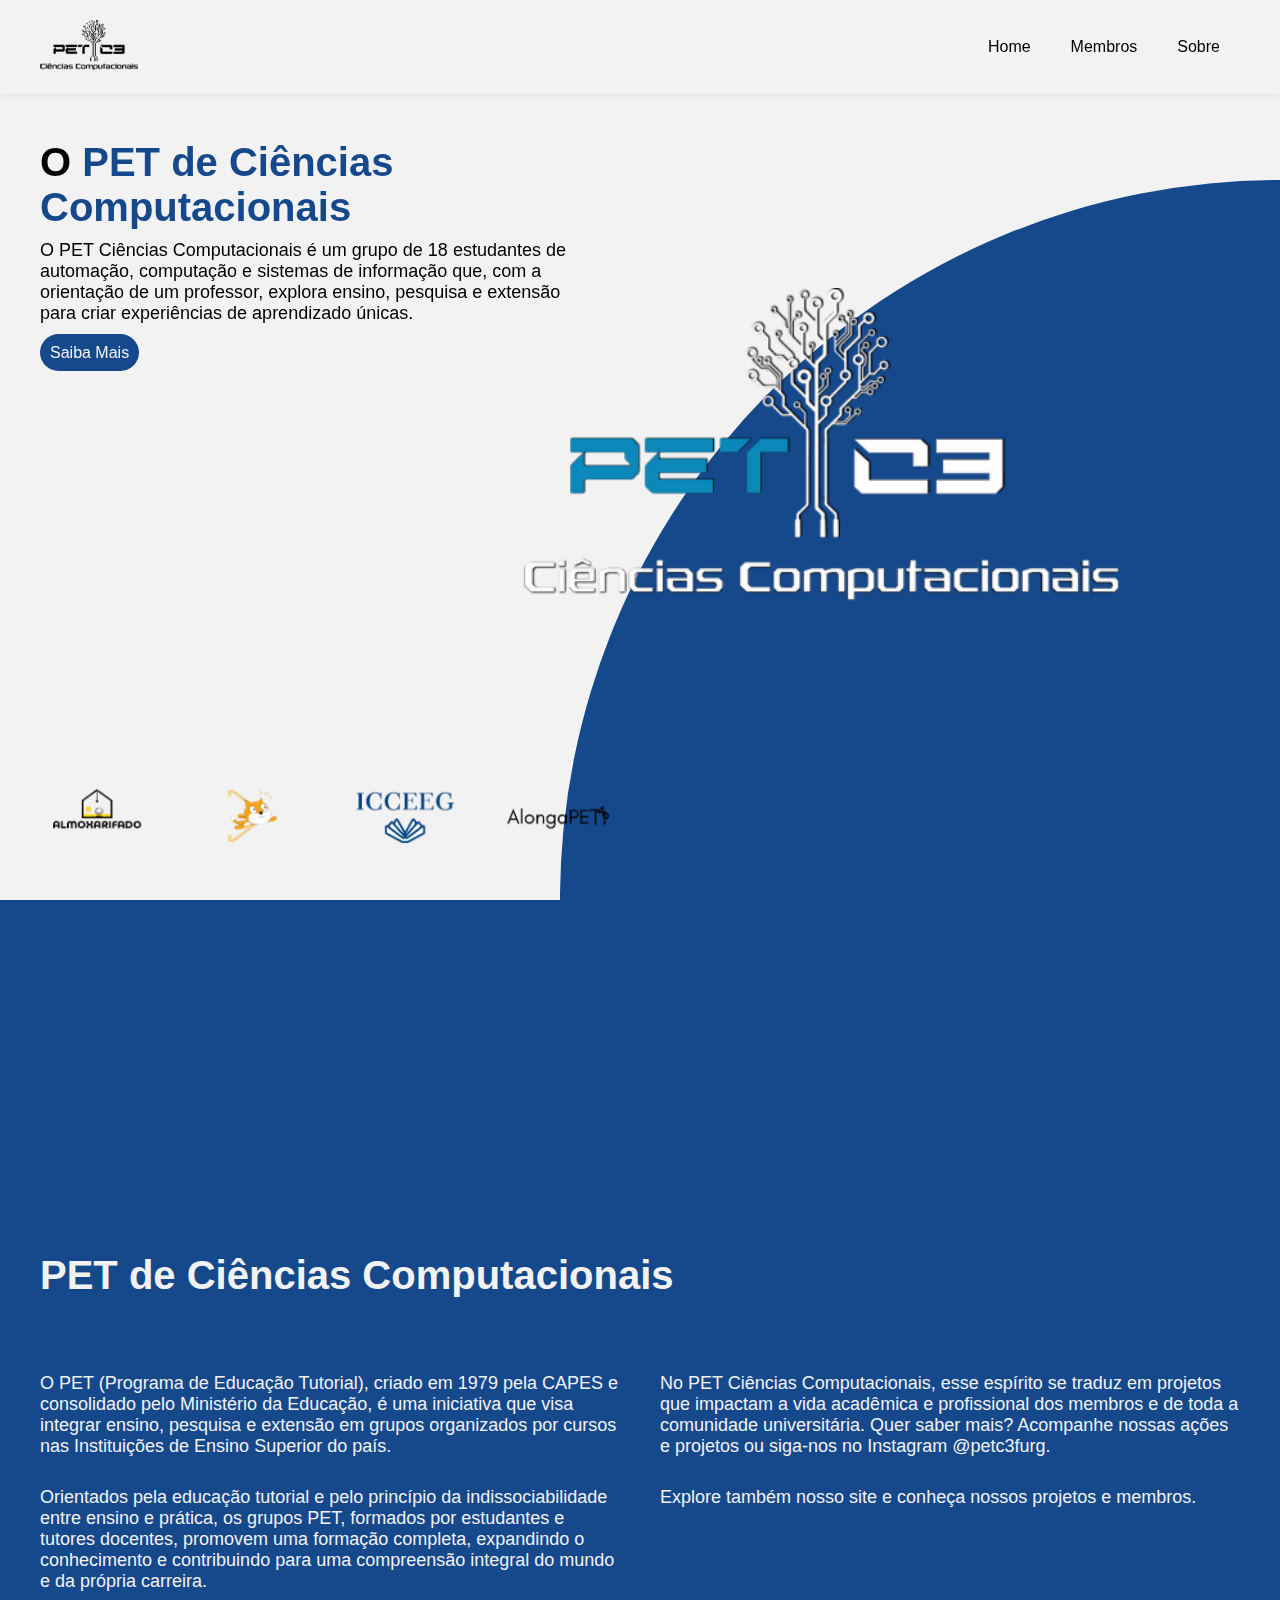
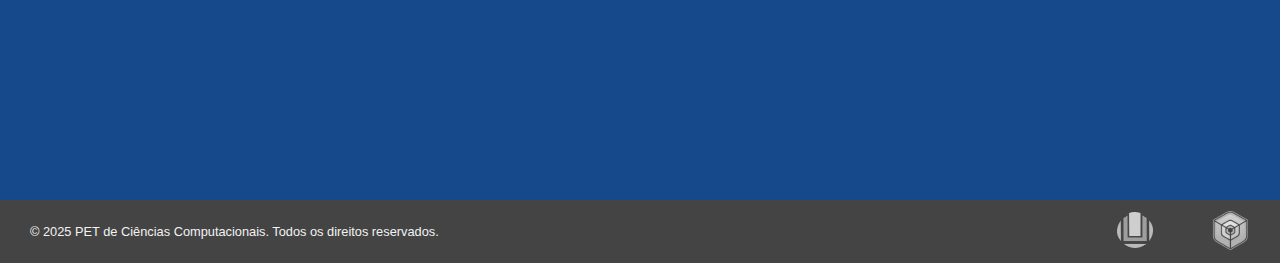
==== index.html @ 616e77ec "index na raiz" ====
<!DOCTYPE html>
<html lang="pt-br" class="" id="classeprojeto">
<head>
    <!-- Link para o CSS do Swiper -->
    <link href="https://unpkg.com/swiper/swiper-bundle.min.css" rel="stylesheet">
    <!-- Script do Swiper (para o funcionamento da navegação e animações) -->
    <script src="https://unpkg.com/swiper/swiper-bundle.min.js"></script>
    <meta charset="UTF-8">
    <meta name="viewport" content="width=device-width, initial-scale=1.0">
    <title>PET C3</title>
    <link rel="stylesheet" href="https://cdnjs.cloudflare.com/ajax/libs/font-awesome/6.4.0/css/all.min.css" integrity="sha512-iecdLmaskl7CVkqkXNQ/ZH/XLlvWZOJyj7Yy7tcenmpD1ypASozpmT/E0iPtmFIB46ZmdtAc9eNBvH0H/ZpiBw==" crossorigin="anonymous" referrerpolicy="no-referrer" />
    <link rel="stylesheet" href="css/main.css">
    <script src="js/main.js" defer></script>
    <script src="js/logoheader.js" defer></script>
    <script src="js/pet.js" defer></script>
    <script src="js/almoxarifado.js" defer></script>
    <script src="js/alongapet.js" defer></script>
    <script src="js/petcode.js" defer></script>
    <script src="js/lego.js" defer></script>
    <script src="js/revista.js" defer></script>
    <script src="js/momentos.js" defer></script>
    <script src="js/bytleas.js" defer></script>
    <script src="js/administrativo.js" defer></script>
</head> 
<body>
    <div class="circle"></div>
    <header id="header">
        <a href="index.html" class="animateLink" onclick="adicionarAnimacao(); return false;"><img src="imagens/main/logo_pet_preta.png" alt="Logo PET C3" class="logo-header" id="logo"></a>
        <nav class="menu">
            <ul id="nav_header">
                <button class="iconx" onclick="toggleSidebar()"><i class="fa-solid fa-xmark iconxi"></i></button>
                <li><a href="index.html" class="nav_link animateLink" onclick="adicionarAnimacao(); return false;">Home</a></li>
                <li><a href="membros.html" class="nav_link animateLinkLongo" onclick="adicionarAnimacaoLonga(); return false;">Membros</a></li>
                <li><a href="sobre.html" class="nav_link animateLink" onclick="adicionarAnimacao(); return false;">Sobre</a></li>
            </ul>
        </nav>
        <button class="icon" onclick="toggleSidebar()"><i class="fa-solid fa-bars"></i></button>
    </header>
    <main>
        <section class="primeira-pagina">
            <div class="texto">
                <h1>O <span id="titulo">PET de Ciências Computacionais</span></h1>
                <p id="descricao">O PET Ciências Computacionais é um grupo de 18 estudantes de automação, computação e sistemas de informação que, com a orientação de um professor, explora ensino, pesquisa e extensão para criar experiências de aprendizado únicas.</p>
                <a href="#saiba-mais" class="sm">Saiba Mais</a>
                <div class="slider projetos-pc" reverse="true" style="
                    --width: 200px;
                    --height: 200px;
                    --quantity: 9;
                ">
                    <!-- Swiper -->
        <div class="swiper-container">
            <div class="swiper-wrapper">
                <div class="swiper-slide">
                    <a href="#" class="nav_link animateLink" onclick="adicionarAnimacao();carregarConteudoAlmoxarifado(); return false;">
                        <img src="imagens/main/almoxarifado.png" alt="">
                    </a>
                </div>
                <div class="swiper-slide">
                    <a href="#" class="nav_link animateLink" onclick="adicionarAnimacao();carregarConteudoLego(); return false;">
                        <img src="imagens/main/lego.png" alt="">
                    </a>
                </div>
                <div class="swiper-slide">
                    <a href="#" class="nav_link animateLink" onclick="adicionarAnimacao();carregarConteudoRevista(); return false;">
                        <img src="imagens/main/revista.png" alt="">
                    </a>
                </div>
                <div class="swiper-slide">
                    <a href="#" class="nav_link animateLink" onclick="adicionarAnimacao();carregarConteudoAlonga(); return false;">
                        <img src="imagens/main/alongapet_preto.png" alt="">
                    </a>
                </div>
                <div class="swiper-slide">
                    <a href="#" class="nav_link animateLink" onclick="adicionarAnimacao();carregarConteudoPet(); return false;">
                        <img src="imagens/main/logo_pet_preta.png" alt="">
                    </a>
                </div>
                <div class="swiper-slide">
                    <a href="#" class="nav_link animateLink" onclick="adicionarAnimacao();carregarConteudoPetcode(); return false;">
                        <img src="imagens/main/petcode.png" alt="">
                    </a>
                </div>
                <div class="swiper-slide">
                    <a href="#" class="nav_link animateLink" onclick="adicionarAnimacao();carregarConteudoMomentos(); return false;">
                        <img src="imagens/main/momentos.png" alt="">
                    </a>
                </div>
                <div class="swiper-slide">
                    <a href="#" class="nav_link animateLink" onclick="adicionarAnimacao();carregarConteudoBytleas(); return false;">
                        <img src="imagens/main/bytleas.png" alt="">
                    </a>
                </div>
                <div class="swiper-slide">
                    <a href="#" class="nav_link animateLink" onclick="adicionarAnimacao();carregarConteudoAdministrativo()  ; return false;">
                        <img src="imagens/main/adm.png" alt="">
                    </a>
                </div>
            </div>
                </div>
            </div>
            <div class="quarter-circle">
                <img src="imagens/main/logo_pet_colorida.png" alt="" class="logo" id="logobola">
            </div>
            <div class="swiper-container projetos-mobile" reverse="true" style="
    --width: 200px;
    --height: 200px;
    --quantity: 9;
">
    <div class="swiper-wrapper">
        <div class="swiper-slide">
            <a href="#" class="nav_link animateLink" onclick="adicionarAnimacao();carregarConteudoLego(); return false;">
                <img src="imagens/main/lego.png" alt="">
            </a>
        </div>
        <div class="swiper-slide">
            <a href="#" class="nav_link animateLink" onclick="adicionarAnimacao();carregarConteudoAlmoxarifado(); return false;">
                <img src="imagens/main/almoxarifado.png" alt="">
            </a>
        </div>
        <div class="swiper-slide">
            <a href="#" class="nav_link animateLink" onclick="adicionarAnimacao();carregarConteudoRevista(); return false;">
                <img src="imagens/main/revista.png" alt="">
            </a>
        </div>
        <div class="swiper-slide">
            <a href="#" class="nav_link animateLink" onclick="adicionarAnimacao();carregarConteudoPet(); return false;">
                <img src="imagens/main/logo_pet_preta.png" alt="">
            </a>
        </div>
        <div class="swiper-slide">
            <a href="#" class="nav_link animateLink" onclick="adicionarAnimacao();carregarConteudoPetcode(); return false;">
                <img src="imagens/main/petcode.png" alt="">
            </a>
        </div>
        <div class="swiper-slide">
            <a href="#" class="nav_link animateLink" onclick="adicionarAnimacao();carregarConteudoMomentos(); return false;">
                <img src="imagens/main/momentos.png" alt="">
            </a>
        </div>
        <div class="swiper-slide">
            <a href="#" class="nav_link animateLink" onclick="adicionarAnimacao();carregarConteudoBytleas(); return false;">
                <img src="imagens/main/bytleas.png" alt="">
            </a>
        </div>
        <div class="swiper-slide">
            <a href="#" class="nav_link animateLink" onclick="adicionarAnimacao();carregarConteudoAdministrativo(); return false;">
                <img src="imagens/main/adm.png" alt="">
            </a>
        </div>
        <div class="swiper-slide">
            <a href="#" class="nav_link animateLink" onclick="adicionarAnimacao();carregarConteudoAlonga(); return false;">
                <img src="imagens/main/alongapet_preto.png" alt="">
            </a>
        </div>
    </div>
        </section>
        <section class="segunda-pagina" id="saiba-mais">
            <h1 class="titulo_s2" id="titulo2">PET de Ciências Computacionais</h1>
            <div class="info-projeto">
                <div class="pt1">
                    <p id="paragrafo1">O PET (Programa de Educação Tutorial), criado em 1979 pela CAPES e consolidado pelo Ministério da Educação, é uma iniciativa que visa integrar ensino, pesquisa e extensão em grupos organizados por cursos nas Instituições de Ensino Superior do país.</p>
                   
                    <p id="paragrafo2">Orientados pela educação tutorial e pelo princípio da indissociabilidade entre ensino e prática, os grupos PET, formados por estudantes e tutores docentes, promovem uma formação completa, expandindo o conhecimento e contribuindo para uma compreensão integral do mundo e da própria carreira.</p>
                </div>
                <div class="pt2">
                    <p id="paragrafo3">No PET Ciências Computacionais, esse espírito se traduz em projetos que impactam a vida acadêmica e profissional dos membros e de toda a comunidade universitária. Quer saber mais? Acompanhe nossas ações e projetos ou siga-nos no Instagram @petc3furg.</p>
                   
                    <p id="paragrafo4">Explore também nosso site e conheça nossos projetos e membros.</p>
                </div>
            </div>
        </section>
    </main>
    <footer>
        <p>&copy; 2025 PET de Ciências Computacionais. Todos os direitos reservados.</p>
        <a href="https://www.instagram.com/petc3furg?igsh=MW1raGhscHFqeWVsMA=="><i class="fa-brands fa-instagram ig-cor"></i></a>
        <a href="https://www.furg.br/">
            <img src="imagens/main/furg.png" alt="FURG" class="footer-image">
        </a>
        <a href="https://c3novo.furg.br/">
            <img src="imagens/main/c3.png" alt="C4" class="footer-image">
    </footer>
</body>
</html>
---- css/main.css ----
@import url('variaveis.css');


* {
    margin: 0;
    padding: 0;
    box-sizing: border-box;
    font-family: Arial, Helvetica, sans-serif;
}

html {
    scroll-behavior: smooth;
    background-color: var(--cor-fundo);
    color: var(--cor-fonte);
}

body {
    display: flex;
    flex-direction: column;
    min-height: 100vh;
    margin: 0;
}

.circle {
    background-color: var(--cor-projeto);
    animation: growCircleInicio .7s forwards;
    border-top-left-radius: 100%;
    position: fixed;
    bottom: 0;
    right: 0;
    z-index: 10000;
}

@keyframes growCircleInicio {
    0% {
        width: 200vw;
        height: 200vw;
    }
    100% {
        width: 0vw;
        height: 0vw;
    }
}

.circle.grow {
    animation: growCircleFinal .7s forwards;
}

@keyframes growCircleFinal {
    0% {
        width: 0vw;
        height: 0vw;
    }
    50% {
        width: 200vw;
        height: 200vw;
    }
    100% {
        width: 0vw;
        height: 0vw;
    }
}

.circle.growLongo {
    animation: growCircleLongo .3s forwards;
}

@keyframes growCircleLongo {
    0% {
        width: 0vw;
        height: 0vw;
    }
    100% {
        width: 200vw;
        height: 200vw;
    }
}

/*********  Começo do header  *********/
header {
    display: flex;
    justify-content: space-between;
    align-items: center;
    padding: 20px 40px;
    background-color: var(--cor-fundo);
    width: 100%;
    position: fixed;
    z-index: 11;
    transition: .5s;
    box-shadow: 0 -6px 10px 5px rgba(0, 0, 0, 0.1);
}

header.rolagem {
    padding: 15px 40px;
}

header.cor, header.cor .icon {
    background-color: var(--cor-projeto);
    color: var(--cor-fonte2);
}

header.cor .menu ul, header.cor .menu li, header.cor .menu a, header.cor .menu .iconx, header.cor .menu .iconxi {
    background-color: var(--cor-menu-mobile2);
    color: var(--cor-fonte2);
}

header.cor .menu a:hover, header.cor .menu .iconx:hover, header.cor .menu .iconxi:hover, header.cor .icon:hover {
    color: var(--cor-hover2);
}

header .logo-header {
    height: 50px;
}

.icon, .iconx {
    font-size: 21px;
    cursor: pointer;
    border: none;
    transition: .5s;
}
.icon:hover, .iconx:hover {
    color: var(--cor-hover);
}
.iconx {
    position: absolute;
    background-color: var(--cor-menu-mobile);
    right: 40px;
    top: 28px;
}
.iconxi {
    background-color: var(--cor-menu-mobile);
    transition: .5s;
}
.menu {
    width: 100%;
}
.menu ul{
    list-style-type: none;
    position: absolute;
    margin-right: -200vh;
    padding: 110px 30px;
    height: 100vh;
    background-color: var(--cor-menu-mobile);
    top: 0;
    right: 0;
    border: 1px solid rgba(0, 0, 0, 0.352);
    animation-duration: .2s;
    transition: .5s;
}
.menu li {
    padding: 10px 0;
    background-color: var(--cor-menu-mobile);
    transition: .5s;
}

.menu a:hover{
    color: var(--cor-hover);
}

.menu a {
    text-decoration: none;
    color: black;
    background-color: var(--cor-menu-mobile);
    width: 100%;
    display: flex;
    justify-content: center;
    position: relative;
    transition: .5s;
}

.menu a::after {
    content: '';
    position: absolute;
    width: 0;
    height: 2px;
    background-color: var(--cor-hover);
    bottom: -5px;
    left: 50%;
    transition: width 0.3s ease, left 0.3s ease;
}

header.cor .menu a::after {
    background-color: var(--cor-hover2);
}

.menu a:hover::after {
    width: 100%;
    left: 0;
}


@keyframes showSidebar {
    from {margin-right: -200vh;}
    to {margin-right: 0px;}
}
/*********  fim do header  *********/


/**************************************************************/


/*********  Começo do main  *********/
main {
    height: 100vh;
    flex: 1;
}

section {
    position: sticky;
    top: 0;
    left: 0;
}

.primeira-pagina {
    height: 100vh;
    padding-top: 140px;
}

.texto {
    padding: 0px 40px;
}

.texto h1 span {
    color: var(--cor-projeto);
}

.texto h1 {
    font-size: 2em;
}

.texto p {
    padding: 10px 0 20px 0;
    font-size: 1em;
}

.texto .sm {
    color: var(--cor-fonte2);
    background-color: var(--cor-projeto);
    padding: 10px;
    border-radius: 20px;
    text-decoration: none;
}

.texto .sm:hover {
    background-color: var(--cor-hover);
    transition: .5s;
}

.projetos-pc {
    display: none;
}

.projetos-mobile {
    position: absolute;
    bottom: 0;
    left: 0;
    right: 0;
    width: 100%;
    background: linear-gradient(to bottom, rgba(242, 242, 242, 0), #f2f2f2cc);
    z-index: 1;
}



@keyframes reversePlay{
    from{
        left: calc(var(--width) * -1);
    }to{
        left: 100%;
    }
}

.button-container {
    position: absolute;
    bottom: 0;
    left: 0;
    width: 100%;
    background-color: var(--cor-menu-mobile2);
    padding: 10px;
    display: flex;
    justify-content: space-around;
    box-shadow: 0 -2px 5px rgba(0, 0, 0, 0.2);
    display: none;
}

.button-container img {
    width: 50px;
    height: 50px;
    cursor: pointer;
}

@media screen and (max-width: 768px) {
    .button-container {
        display: flex;
    }
}

.quarter-circle {
    background-color: var(--cor-projeto);
    border-top-left-radius: 100%;
    position: absolute;
    bottom: 0px;
    right: 0;
    width: 80vw;
    height: 80vw;
}

.logo {
    width: 60vw;
    object-fit: contain;
    position: absolute;
    left: -8%;
    top: 15%;
    filter: drop-shadow(20px, 20px, 20px, #434343);
}

.segunda-pagina {
    background-color: var(--cor-projeto);
    background-image: var(--imagem-fundo-secao2);
    background-size: cover;
    background-position: center; 
    background-repeat: no-repeat;
    background-attachment: fixed;
    align-items: normal;
    color: var(--cor-fonte2);
    width: 100%;
    min-height: 100vh;
    padding: 100px 40px 0 40px;
    position: relative;
    z-index: 1;
}

.segunda-pagina h1 {
    padding: 60px 0;
}

.segunda-pagina p {
    padding: 15px 0;
}

/*********  Fim do main  *********/


/**************************************************************/


/*********  Começo do footer  *********/
footer {
    width: 100%;
    background-color: #444444;
    display: flex;
    justify-content: space-between;
    align-items: center;
    color: var(--cor-fundo);
    padding: 10px 30px;
    font-size: .8em;
}
footer .footer-icons {
    display: flex;
    gap: 20px;  /* Espaçamento entre os ícones e imagens */
    justify-content: flex-end;  /* Alinha à direita */
}
footer p {
    width: 80%;
}

.ig-cor {
    color: var(--cor-fundo);
    font-size: 40px;
}

.ig-cor:hover {
    color: var(--cor-hover2);
}
/*********  Fim do footer  *********/


@media screen and (min-width: 1025px) {

    /*********  Começo do header  *********/
    header button {
        display: none;
    }

    .menu ul {
        position: relative;
        display: flex;
        justify-content: end;
        padding: 0;
        height: 100%;
        width: 100%;
        background-color: var(--cor-fundo);
        border: none;
    }
    
    .menu li {
        padding: 0 20px;
        background-color: var(--cor-fundo);
    }

    .menu a {
        background-color: var(--cor-fundo);
    }

    header.cor .menu ul, header.cor .menu li, header.cor .menu a {
        background-color: var(--cor-projeto);
    }
    /*********  fim do header  *********/

    /**************************************************************/

    /*********  Começo do main  *********/
    .texto {
        width: 50%;
    }

    .texto h1{
        font-size: 40px;
    }

    .texto p{
        font-size: 18px;
    }

    .projetos-mobile {
        display: none;
    }

    .projetos-pc {
        display: flex;
        justify-content: center;
        position: absolute;
        bottom: 30px;
    }

    .slider{
        width: 45vw;
        height: var(--height);
    }

    .slider .list{
        min-width: calc(var(--width) * var(--quantity));
    }
    .slider .list .item{
        width: var(--width);
    }

    .quarter-circle {
        bottom: 0;
    }

    .segunda-pagina {
        display: flex;
        flex-direction: column;
        justify-content: center;
    }

    .info-projeto {
        width: 100%;
        display: flex;
    }

    .pt1, .pt2 {
        width: 100%;
    }

    .titulo_s2 {
        font-size: 40px;
    }

    .pt1 p, .pt2 p {
        font-size: 18px;
    }

    .pt1 {
        padding-right: 20px;
    }

    .pt2 {
        padding-left: 20px;
    }
}

/*********  Responsividade do circulo  *********/
@media screen and (min-width: 600px) {
    .quarter-circle {
        width: 75vw;
        height: 75vw;
    }

    .logo {
        width: 69vw;
    }
}

@media screen and (min-width: 650px) {
    .quarter-circle {
        width: 70vw;
        height: 70vw;
    }

    .logo {
        width: 61vw;
    }
}

@media screen and (min-width: 750px) {
    .quarter-circle {
        width: 65vw;
        height: 65vw;
    }

    .logo {
        width: 53vw;
    }
}

@media screen and (min-width: 820px) {
    .quarter-circle {
        width: 60vw;
        height: 60vw;
    }

    .logo {
        width: 48vw;
    }
}

@media screen and (min-width: 900px) {
    .quarter-circle {
        width: 55vw;
        height: 55vw;
    }

    .logo {
        width: 43vw;
    }
}

@media screen and (min-width: 1024px) {
    .quarter-circle {
        width: 70vh;
        height: 70vh;
    }

    .logo {
        width: 60vh;
    }
}

@media screen and (min-width: 1110px) {
    .quarter-circle {
        width: 75vh;
        height: 75vh;
    }

    .logo {
        width: 65vh;
    }
}

@media screen and (min-width: 1210px) {
    .quarter-circle {
        width: 80vh;
        height: 80vh;
    }

    .logo {
        width: 70vh;
    }
}

@media screen and (min-width: 1290px) {
    .quarter-circle {
        width: 87vh;
        height: 87vh;
        z-index: 1000;
    }

    .logo {
        width: 73vh;
    }
}


.swiper-container {
    width: 100%;
    height: auto;
    padding-bottom: 150px;
    overflow-x: hidden;
}

.swiper-slide img {
    width: 100%;
    height: 100%;
    object-fit: contain;
}

/* Ajustes adicionais para responsividade */

/* Mobile (max-width: 768px) */
@media screen and (max-width: 768px) {
    .swiper-container {
        height: 250px;
        padding-top: 20px;
        margin-top: 250px;

    }

    .swiper-slide {
        width: 50%;
    }

    .swiper-slide img {
        width: 100%;
        height: 100%;
        object-fit: contain;
    }
}

/* Dispositivos muito pequenos (max-width: 480px) */
@media screen and (max-width: 480px) {
    
    .swiper-container {
        top: 85%;
        margin-top: 0;
        overflow: hidden;
        
           
    }

    .swiper-slide {
        width: 33.3%;  /* Exibe 3 slide por vez */
    }

    .swiper-slide img {
        width: 100%;
        height: 100%;
        object-fit: contain;
    }
}

/* Ajustes para Desktop (min-width: 1025px) */
@media screen and (min-width: 1025px) {
    .swiper-container {
        height: 400px;
        padding-top: 40px;
        
    }

    .swiper-slide {
        width: 33.33%; 
    }

    .swiper-slide img {
        width: 100%;
        height: 100%;
        object-fit: contain; 
    }
}
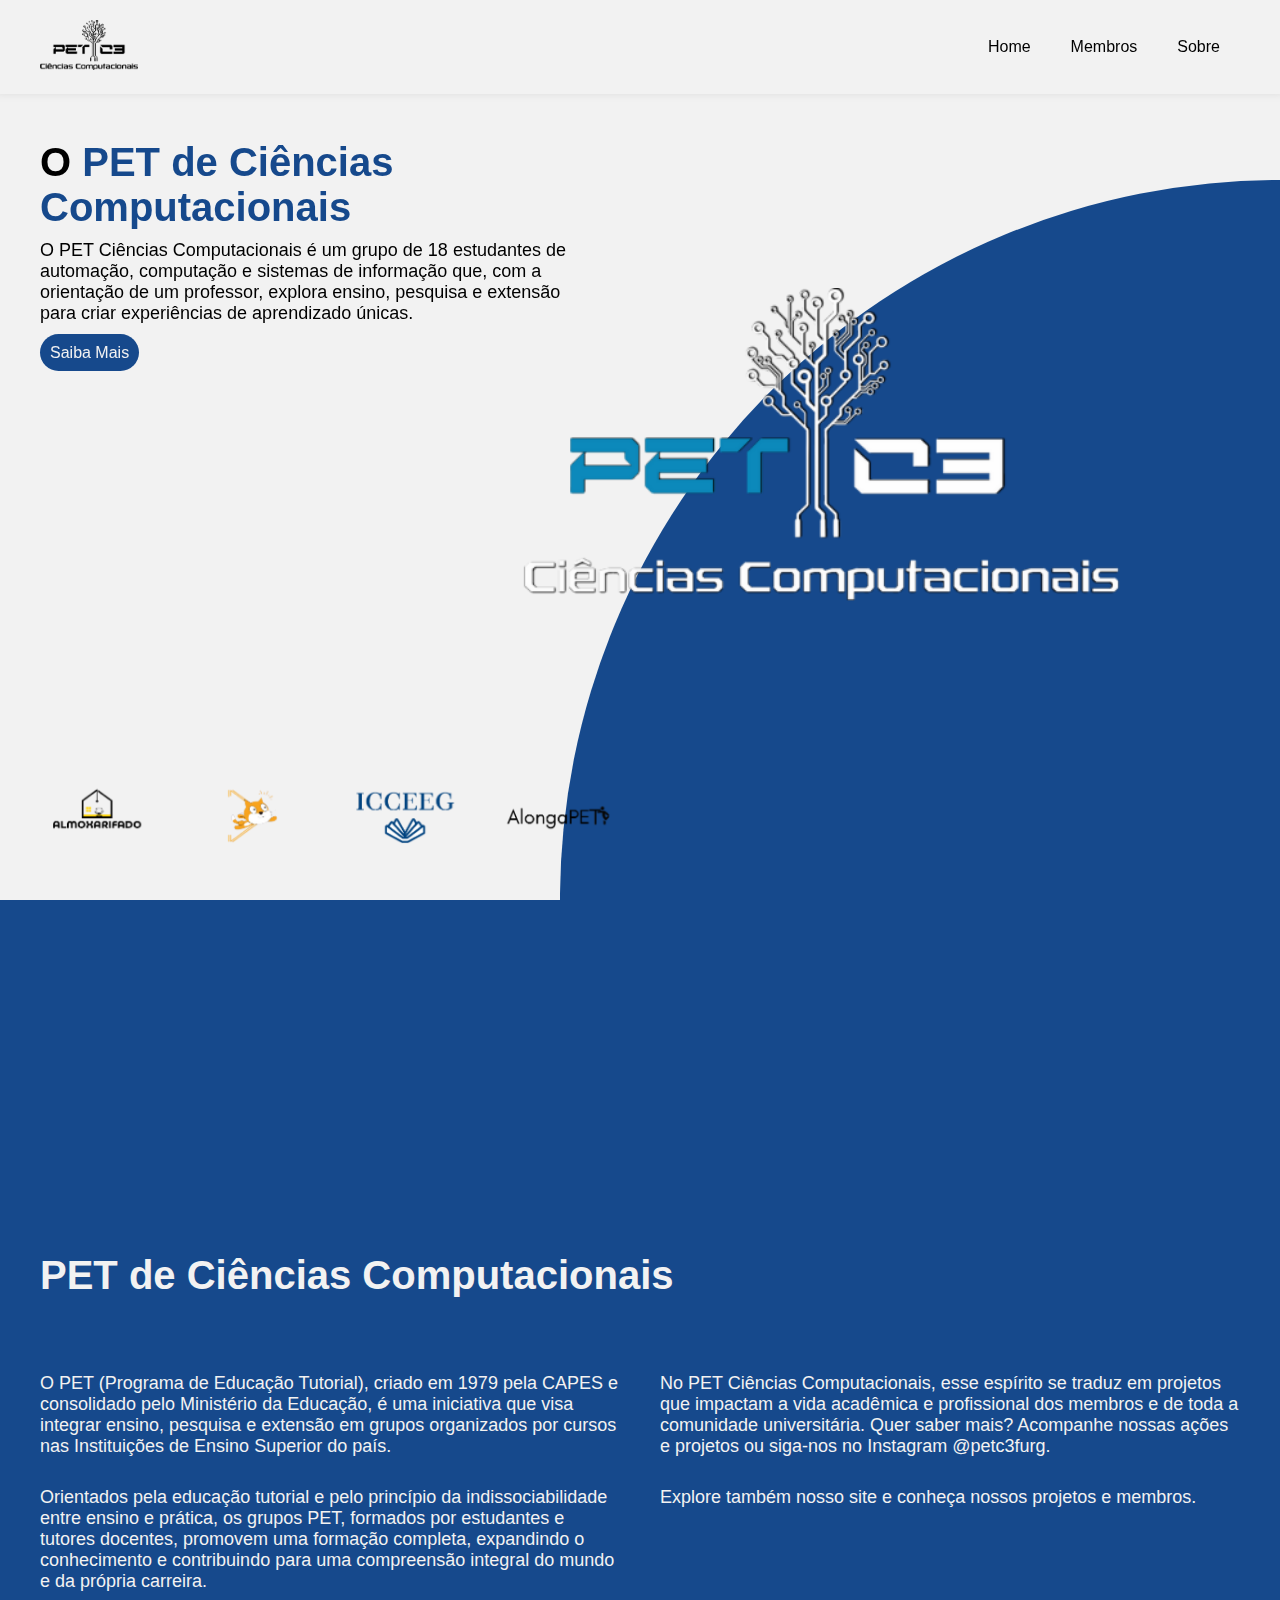
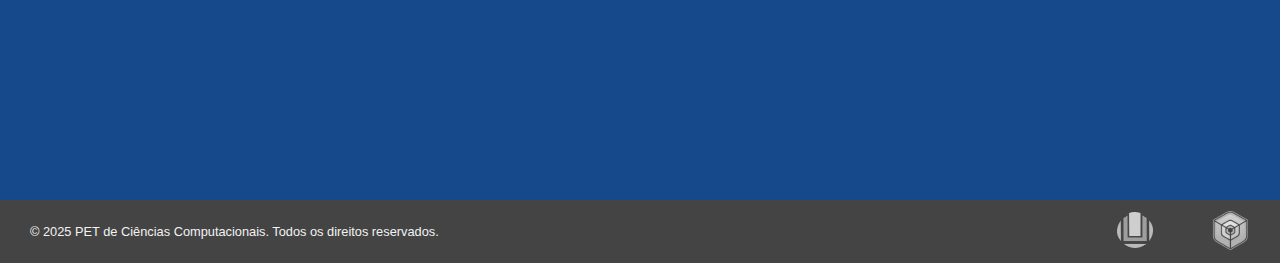
==== commit 8d831172: "Update index.html" ====
--- a/index.html
+++ b/index.html
@@ -7,6 +7,7 @@
     <script src="https://unpkg.com/swiper/swiper-bundle.min.js"></script>
     <meta charset="UTF-8">
     <meta name="viewport" content="width=device-width, initial-scale=1.0">
+    <meta name="color-scheme" content="light">
     <title>PET C3</title>
     <link rel="stylesheet" href="https://cdnjs.cloudflare.com/ajax/libs/font-awesome/6.4.0/css/all.min.css" integrity="sha512-iecdLmaskl7CVkqkXNQ/ZH/XLlvWZOJyj7Yy7tcenmpD1ypASozpmT/E0iPtmFIB46ZmdtAc9eNBvH0H/ZpiBw==" crossorigin="anonymous" referrerpolicy="no-referrer" />
     <link rel="stylesheet" href="css/main.css">
@@ -30,8 +31,8 @@
             <ul id="nav_header">
                 <button class="iconx" onclick="toggleSidebar()"><i class="fa-solid fa-xmark iconxi"></i></button>
                 <li><a href="index.html" class="nav_link animateLink" onclick="adicionarAnimacao(); return false;">Home</a></li>
-                <li><a href="membros.html" class="nav_link animateLinkLongo" onclick="adicionarAnimacaoLonga(); return false;">Membros</a></li>
-                <li><a href="sobre.html" class="nav_link animateLink" onclick="adicionarAnimacao(); return false;">Sobre</a></li>
+                <li><a href="paginas/membros.html" class="nav_link animateLinkLongo" onclick="adicionarAnimacaoLonga(); return false;">Membros</a></li>
+                <li><a href="paginas/sobre.html" class="nav_link animateLink" onclick="adicionarAnimacao(); return false;">Sobre</a></li>
             </ul>
         </nav>
         <button class="icon" onclick="toggleSidebar()"><i class="fa-solid fa-bars"></i></button>
--- a/css/main.css
+++ b/css/main.css
@@ -17,7 +17,7 @@
 body {
     display: flex;
     flex-direction: column;
-    min-height: 100vh;
+    min-height: 100dvh;
     margin: 0;
 }
 
@@ -201,7 +201,7 @@
 
 /*********  Começo do main  *********/
 main {
-    height: 100vh;
+    height: 100dvh;
     flex: 1;
 }
 
@@ -212,7 +212,7 @@
 }
 
 .primeira-pagina {
-    height: 100vh;
+    height: 100dvh;
     padding-top: 140px;
 }
 
@@ -324,7 +324,7 @@
     align-items: normal;
     color: var(--cor-fonte2);
     width: 100%;
-    min-height: 100vh;
+    min-height: 100dvh;
     padding: 100px 40px 0 40px;
     position: relative;
     z-index: 1;
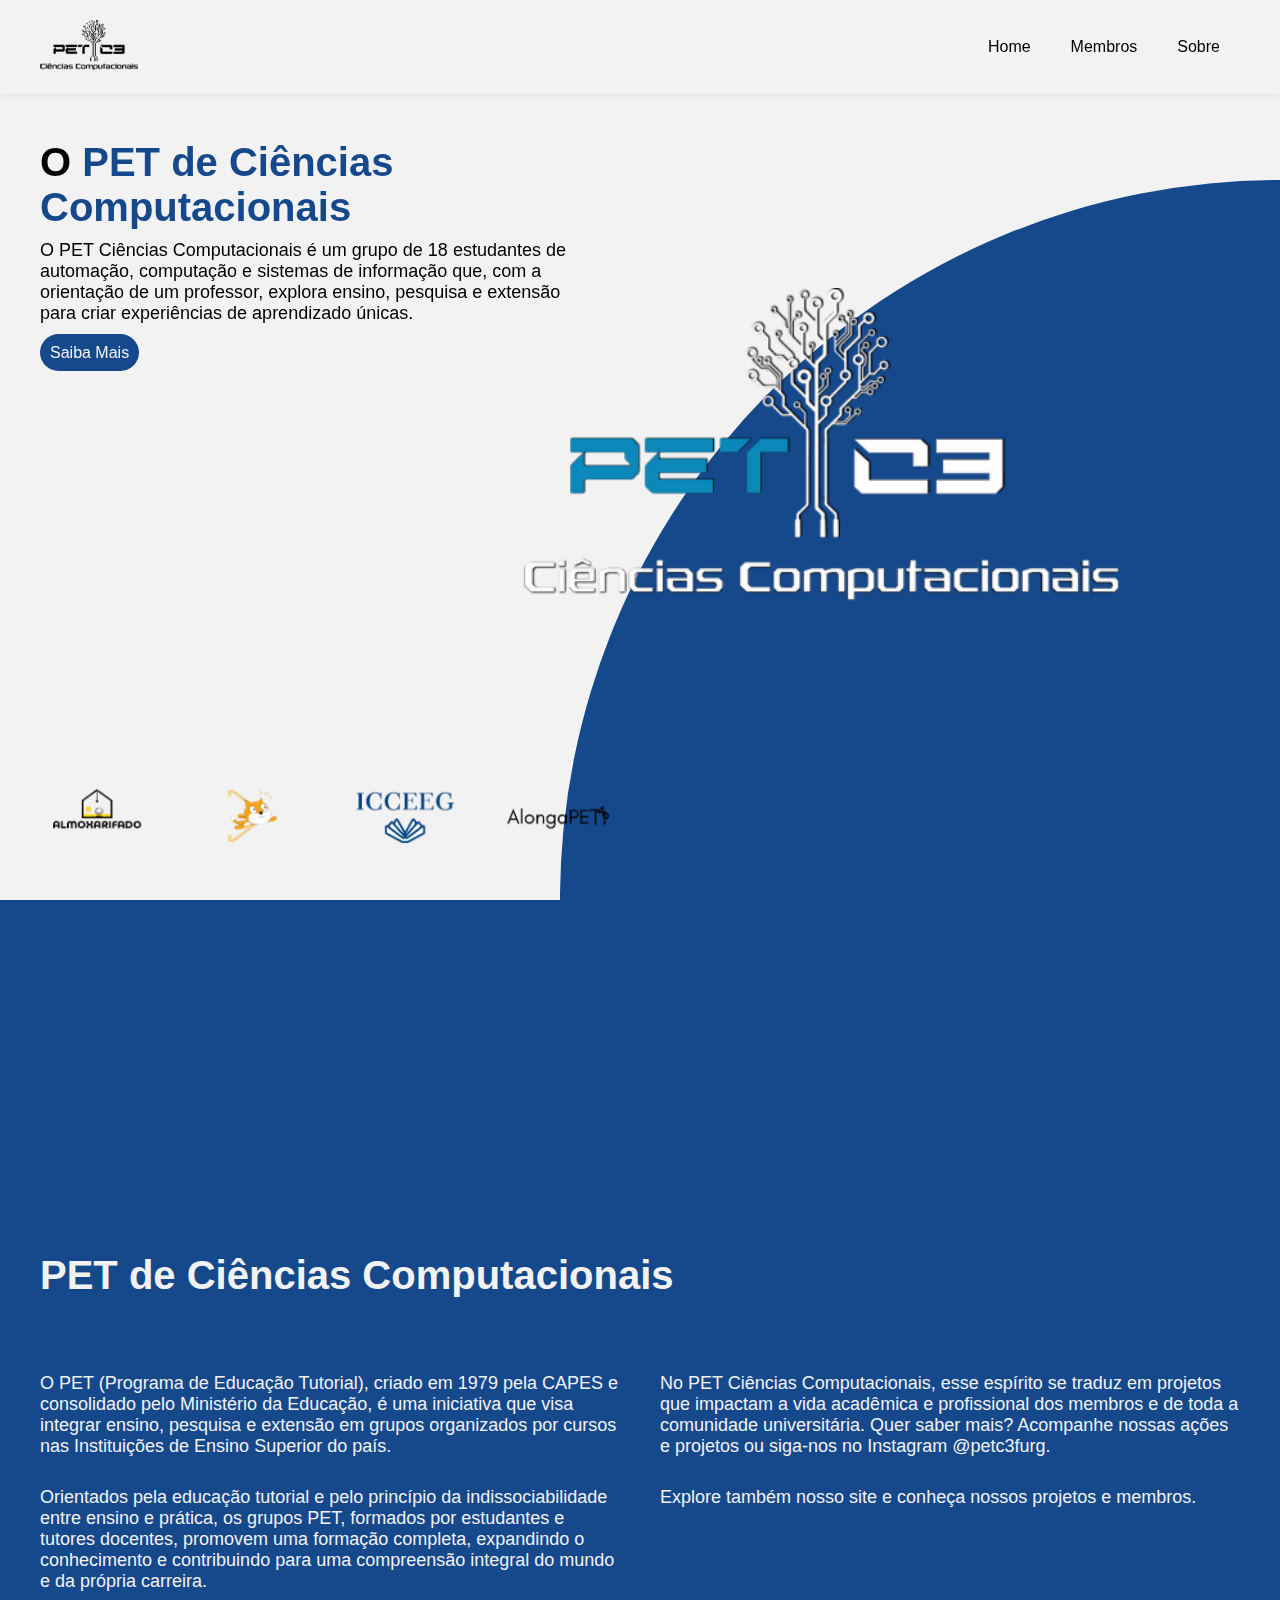
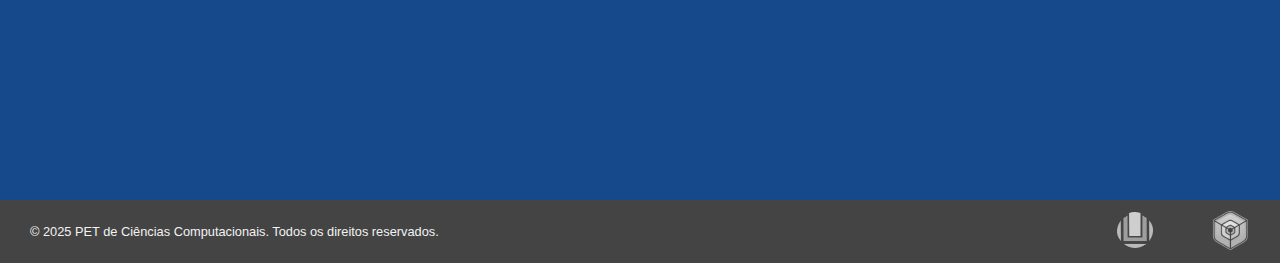
==== commit 26ba7b91: "página de construção teste" ====
--- a/index.html
+++ b/index.html
@@ -7,7 +7,7 @@
     <script src="https://unpkg.com/swiper/swiper-bundle.min.js"></script>
     <meta charset="UTF-8">
     <meta name="viewport" content="width=device-width, initial-scale=1.0">
-    <meta name="color-scheme" content="light">
+    
     <title>PET C3</title>
     <link rel="stylesheet" href="https://cdnjs.cloudflare.com/ajax/libs/font-awesome/6.4.0/css/all.min.css" integrity="sha512-iecdLmaskl7CVkqkXNQ/ZH/XLlvWZOJyj7Yy7tcenmpD1ypASozpmT/E0iPtmFIB46ZmdtAc9eNBvH0H/ZpiBw==" crossorigin="anonymous" referrerpolicy="no-referrer" />
     <link rel="stylesheet" href="css/main.css">
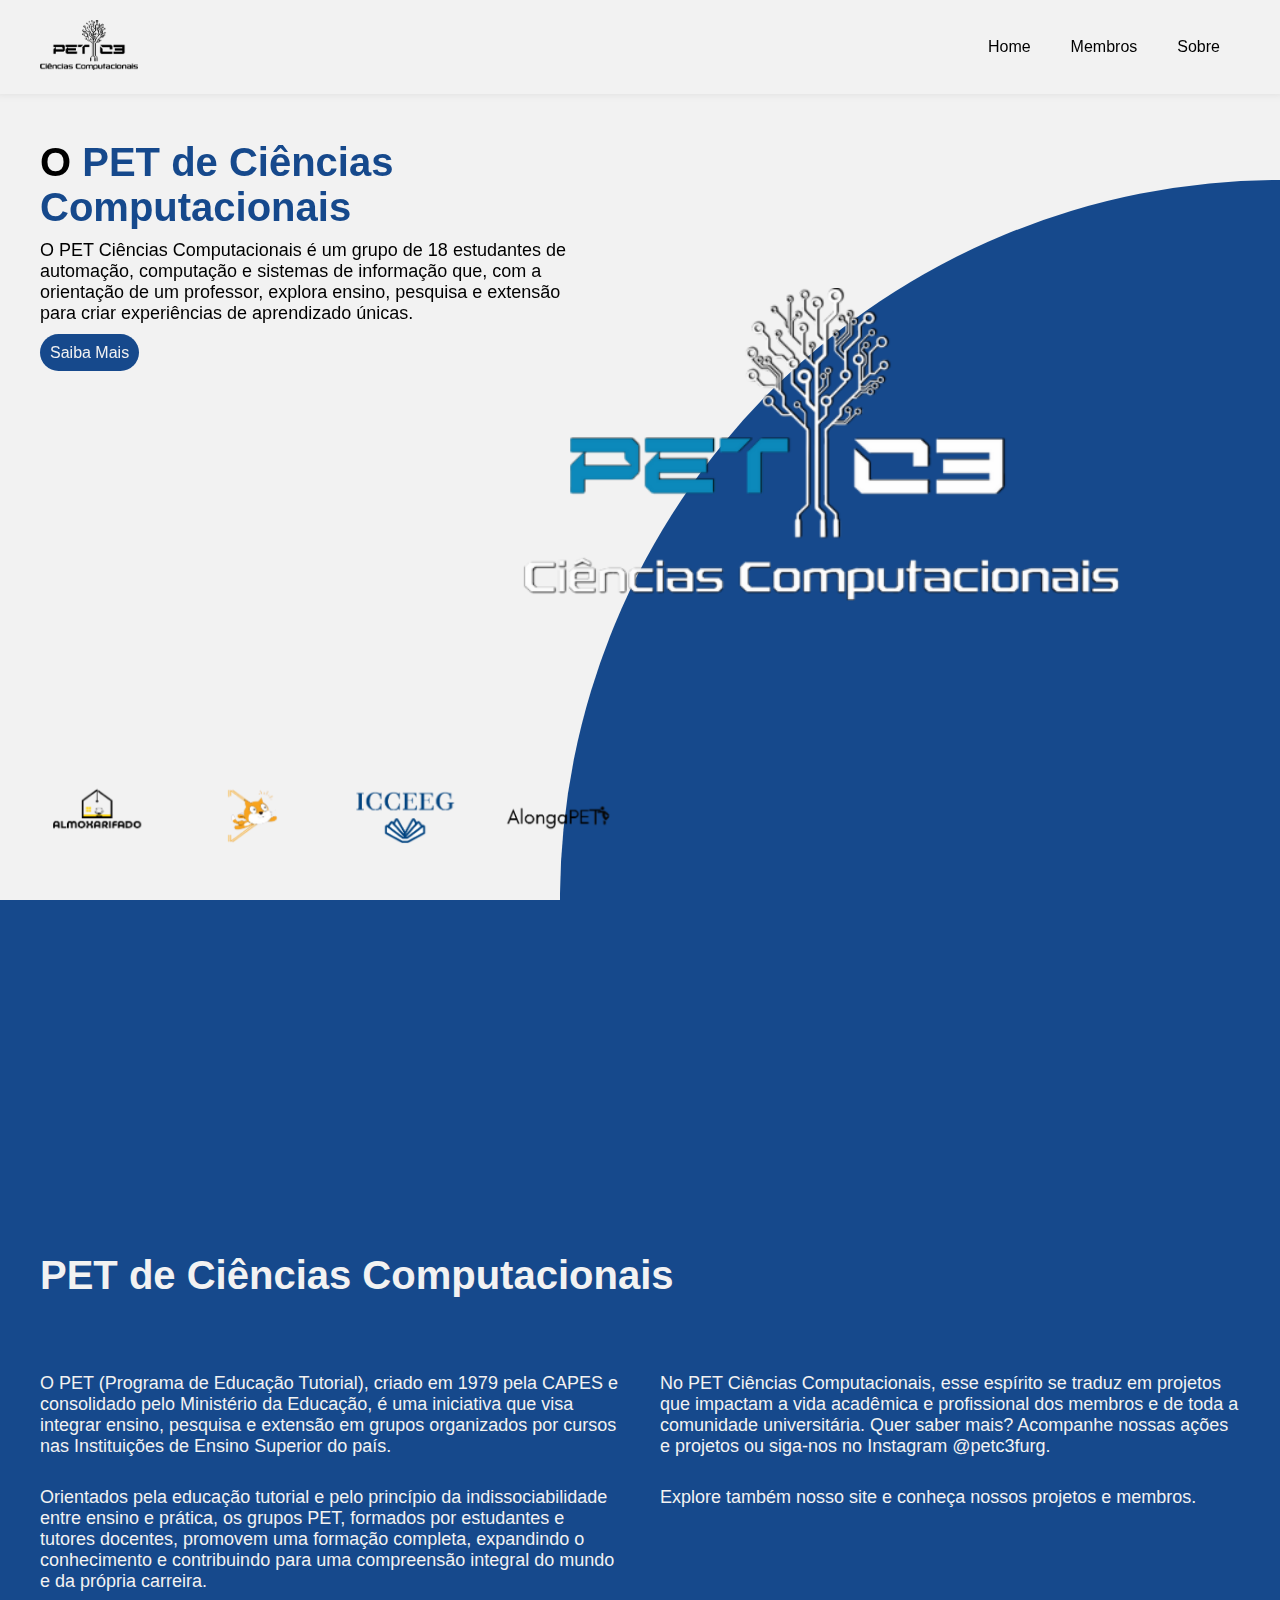
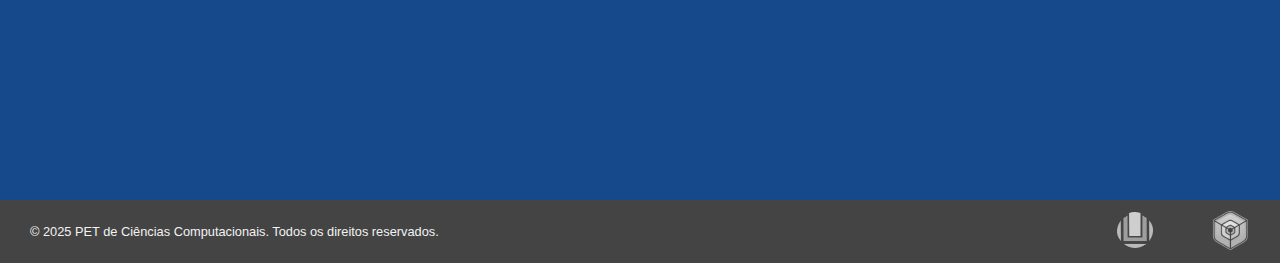
==== commit c191fea0: "logo na guia" ====
--- a/index.html
+++ b/index.html
@@ -7,10 +7,10 @@
     <script src="https://unpkg.com/swiper/swiper-bundle.min.js"></script>
     <meta charset="UTF-8">
     <meta name="viewport" content="width=device-width, initial-scale=1.0">
-    
     <title>PET C3</title>
     <link rel="stylesheet" href="https://cdnjs.cloudflare.com/ajax/libs/font-awesome/6.4.0/css/all.min.css" integrity="sha512-iecdLmaskl7CVkqkXNQ/ZH/XLlvWZOJyj7Yy7tcenmpD1ypASozpmT/E0iPtmFIB46ZmdtAc9eNBvH0H/ZpiBw==" crossorigin="anonymous" referrerpolicy="no-referrer" />
     <link rel="stylesheet" href="css/main.css">
+    <link rel="icon" type="image/png" href="imagens/main/arvore_pet_sem_fundo.png">
     <script src="js/main.js" defer></script>
     <script src="js/logoheader.js" defer></script>
     <script src="js/pet.js" defer></script>
